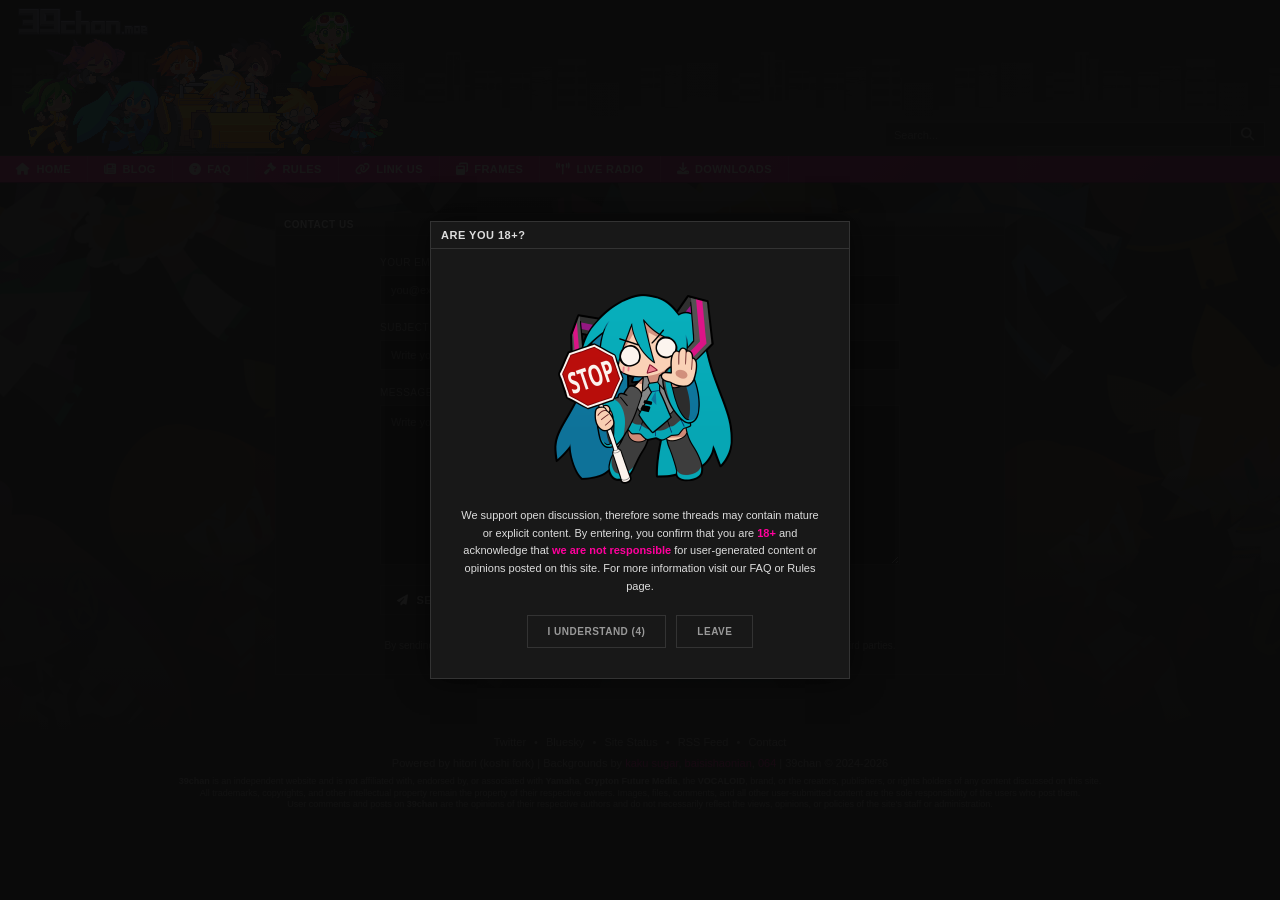
==== new-frontpage/contact.html @ f757caf3 "new frontpage" ====
<!DOCTYPE html>
<html lang="en">
<head>
    <meta charset="UTF-8">
    <meta name="viewport" content="width=device-width, initial-scale=1.0, viewport-fit=cover">

    <title>39chan - Contact Us</title>
    <meta name="description" content="Get in touch with the 39chan staff.">
    <meta name="robots" content="index, follow">

    <link rel="stylesheet" href="https://cdnjs.cloudflare.com/ajax/libs/font-awesome/6.4.0/css/all.min.css">
    <link rel="stylesheet" href="style.css">
</head>
<body>

    <div class="topbar theme-surface" id="topbar" role="banner">
        <div class="topbar-main">
            <button class="btn-icon" id="menuBtn" aria-label="Open menu" aria-expanded="false"><i class="fas fa-bars"></i></button>
            <div class="brand">
                <img src="items/39logo2.png" alt="39chan Logo">
            </div>
            <button class="btn-icon" id="searchBtn" aria-label="Search"><i class="fas fa-search"></i></button>
        </div>
        <div class="topbar-search">
            <input type="text" id="searchInput" placeholder="Search...">
            <button class="chan-app-btn-text" id="searchCancel">Cancel</button>
        </div>
    </div>

    <header class="site-header theme-surface">
        <div class="logo">
            <a href="/"><img src="items/39logo.png" alt="Logo"></a>
        </div>
        <div class="header-actions">
            <div class="header-search">
                <input type="text" placeholder="Search...">
                <button><i class="fas fa-search"></i></button>
            </div>
        </div>
    </header>

    <nav class="forumnav">
        <div class="tabs">
            <a href="/" class="tab"><i class="fas fa-home"></i> Home</a>
            <a href="blog.html" class="tab"><i class="fas fa-newspaper"></i> Blog</a>
            <a href="faq.html" class="tab"><i class="fas fa-question-circle"></i> FAQ</a>
            <a href="rules.html" class="tab"><i class="fas fa-gavel"></i> Rules</a>
            <a href="linkus.html" class="tab"><i class="fas fa-link"></i> Link Us</a>
            <a href="/frames" class="tab"><i class="fas fa-window-restore"></i> Frames</a>
            <a href="https://radio.39chan.moe/" class="tab"><i class="fas fa-broadcast-tower"></i> Live Radio</a>
            <a href="https://downloads.39chan.moe/" class="tab"><i class="fas fa-download"></i> Downloads</a>
        </div>
    </nav>

    <div class="wrap contact-wrap">

        <aside class="sidebar">
            <button class="drawer-close" data-drawer-close>&times; Close</button>

            <div class="box mobnav">
                <div class="box-title">SITE NAVIGATION</div>
                <div class="box-body mobtabs">
                    <a href="/" class="mobtab"><i class="fas fa-home"></i> Home</a>
                    <a href="blog.html" class="mobtab"><i class="fas fa-newspaper"></i> Blog</a>
                    <a href="faq.html" class="mobtab"><i class="fas fa-question-circle"></i> FAQ</a>
                    <a href="rules.html" class="mobtab"><i class="fas fa-gavel"></i> Rules</a>
                    <a href="linkus.html" class="mobtab"><i class="fas fa-link"></i> Link Us</a>
                    <a href="https://radio.39chan.moe/" class="mobtab"><i class="fas fa-broadcast-tower"></i> Live Radio</a>
                    <a href="https://downloads.39chan.moe/" class="mobtab"><i class="fas fa-download"></i> Downloads</a>
                </div>
            </div>
        </aside>

        <main class="main">
            <div class="box">
                <div class="box-title">CONTACT US</div>
                <div class="box-body" style="padding: 20px;">

                    <form class="contact-form" id="contactForm" novalidate>

                        <div class="contact-field" id="fieldEmail">
                            <label for="ctEmail">Your Email</label>
                            <input type="email" id="ctEmail" name="email" placeholder="you@example.com" autocomplete="email" required>
                            <span class="field-error">Please enter a valid email address.</span>
                        </div>

                        <div class="contact-field" id="fieldSubject">
                            <label for="ctSubject">Subject</label>
                            <input type="text" id="ctSubject" name="subject" placeholder="Write your subject here..." maxlength="150" required>
                            <span class="field-error">Please enter a subject.</span>
                        </div>

                        <div class="contact-field" id="fieldBody">
                            <label for="ctBody">Message</label>
                            <textarea id="ctBody" name="body" placeholder="Write your message here..." required></textarea>
                            <span class="field-error">Please enter a message.</span>
                        </div>

                        <div class="contact-submit-row">
                            <button type="submit" class="contact-submit"><i class="fas fa-paper-plane"></i> Send</button>
                            <span class="contact-status" id="contactStatus"></span>
                        </div>

                    </form>

                    <p class="contact-note">By sending a message you agree it may be reviewed by 39chan staff. We do not share your email with third parties.</p>

                </div>
            </div>
        </main>

        <aside class="panel">
            <button class="drawer-close" data-drawer-close>&times; Close</button>
        </aside>

    </div>

    <div class="backdrop" id="backdrop"></div>

    <nav class="dock" id="dock">
        <button class="nav-item nav-arrow" data-nav="info" aria-label="Open left sidebar">
            <span class="nav-icon"><i class="fas fa-chevron-left"></i></span>
        </button>
        <button class="nav-item active" data-nav="home" aria-label="Home">
            <span class="nav-icon"><i class="fas fa-home"></i></span><span class="nav-label">Home</span>
        </button>
        <button class="nav-item" data-nav="search" aria-label="Search">
            <span class="nav-icon"><i class="fas fa-search"></i></span><span class="nav-label">Search</span>
        </button>
        <button class="nav-item nav-arrow" data-nav="threads" aria-label="Open links sidebar">
            <span class="nav-icon"><i class="fas fa-chevron-right"></i></span>
        </button>
    </nav>

    <footer class="footer">
        <div class="links">
            <a href="https://x.com/39chanmoe">Twitter</a> &bull;
            <a href="https://bsky.app/profile/39chan.moe">Bluesky</a> &bull;
            <a href="https://stats.uptimerobot.com/OdWm6iTfcy">Site Status</a> &bull;
            <a href="https://39chan.moe/rss.xml">RSS Feed</a> &bull;
            <a href="contact.html">Contact</a>
        </div>
        <div>Powered by hitori (koshi fork) | Backgrounds by <a href="https://twitter.com/intent/user?user_id=16203043">kaku sugar</a>, <a href="https://twitter.com/intent/user?user_id=726438981496246272">baisishaonian</a>, <a href="https://twitter.com/intent/user?user_id=1307204963022503939">064</a> | 39chan &copy; 2024-2026</div>
        <div style="margin-top: 6px; font-size: 9px;">
          <p>
        <strong>39chan</strong> is an independent website and is not affiliated with,
        endorsed by, or associated with <strong>Yamaha</strong>, <strong>Crypton Future Media</strong>, the
        <strong>VOCALOID</strong>, brand, or the creators, publishers, or rights
        holders of any content discussed on this site.
    </p>

    <p>
        All trademarks, copyrights, and other intellectual property remain the
        property of their respective owners. Images, files, comments, and all other user-submitted content are the
        sole responsibility of the users who post them.
    </p>

    <p>User comments and posts on <strong>39chan</strong> are the opinions of
        their respective authors and do not necessarily reflect the views,
        opinions, or policies of the site's staff or administration.</p>
        </div>
    </footer>

    <script src="scripts.js"></script>
    <script src="verify.js"></script>
    <script>
        (function () {
            var form = document.getElementById('contactForm');
            var status = document.getElementById('contactStatus');

            var fields = [
                { wrap: document.getElementById('fieldEmail'), input: document.getElementById('ctEmail'), validate: function (v) { return /^[^\s@]+@[^\s@]+\.[^\s@]+$/.test(v.trim()); } },
                { wrap: document.getElementById('fieldSubject'), input: document.getElementById('ctSubject'), validate: function (v) { return v.trim().length > 0; } },
                { wrap: document.getElementById('fieldBody'), input: document.getElementById('ctBody'), validate: function (v) { return v.trim().length > 0; } }
            ];

            fields.forEach(function (f) {
                f.input.addEventListener('input', function () {
                    if (f.wrap.classList.contains('invalid') && f.validate(f.input.value)) {
                        f.wrap.classList.remove('invalid');
                    }
                });
            });

            form.addEventListener('submit', function (e) {
                e.preventDefault();

                var allValid = true;
                fields.forEach(function (f) {
                    if (!f.validate(f.input.value)) {
                        f.wrap.classList.add('invalid');
                        allValid = false;
                    } else {
                        f.wrap.classList.remove('invalid');
                    }
                });

                if (!allValid) {
                    status.textContent = 'Please fix the highlighted fields.';
                    status.classList.remove('ok');
                    status.classList.add('visible');
                    return;
                }

                status.textContent = 'Message ready to send — connect this form to your backend to deliver it.';
                status.classList.add('visible', 'ok');
            });
        })();
    </script>
</body>
</html>
---- new-frontpage/style.css ----
:root {
    --chan-pink: #ff009c;
    --chan-bg-main: #181818;
    --chan-bg-alt: #202020;
    --chan-border: #333;
    --chan-text: #ddd;
    --chan-text-dim: #999;
}

body.miku-mode {
    --chan-pink: #39c5bb;
}

body.miku-mode.theme-base,
body.miku-mode {
    background-image:
        linear-gradient(
            to bottom,
            rgba(24,24,24,0.8) 0%,
            rgba(24,24,24,0.8) 18%,
            rgba(24,24,24,0.8) 28%,
            rgba(24,24,24,0.8) 36%,
            rgba(24,24,24,0.8) 44%,
            rgba(24,24,24,0.80) 52%,
            rgba(24,24,24,0.85) 59%,
            rgba(24,24,24,0.93) 66%,
            var(--chan-bg-main) 88%,
            var(--chan-bg-main) 100%
        ),
        url("back_mm.png");
}

body.miku-mode .forumnav {
    background: #39c5bb;
    border-bottom: 1px solid #146862;
}

body.teto-mode {
    --chan-pink: #ff0028;
}

body.teto-mode.theme-base,
body.teto-mode {
    background-image:
        linear-gradient(
            to bottom,
            rgba(24,24,24,0.8) 0%,
            rgba(24,24,24,0.8) 18%,
            rgba(24,24,24,0.8) 28%,
            rgba(24,24,24,0.8) 36%,
            rgba(24,24,24,0.8) 44%,
            rgba(24,24,24,0.80) 52%,
            rgba(24,24,24,0.85) 59%,
            rgba(24,24,24,0.93) 66%,
            var(--chan-bg-main) 88%,
            var(--chan-bg-main) 100%
        ),
        url("back_te.png");
}

body.teto-mode .forumnav {
    background: #ff0028;
    border-bottom: 1px solid #b80024;
}

.miku-toast {
    position: fixed;
    bottom: 20px;
    left: 50%;
    transform: translateX(-50%) translateY(20px);
    max-width: 90%;
    width: 380px;
    display: flex;
    align-items: center;
    gap: 10px;
    background-color: var(--chan-bg-main);
    border: 1px solid var(--chan-pink);
    color: var(--chan-text);
    padding: 10px 14px;
    font-size: 11px;
    line-height: 1.4;
    box-shadow: 0 4px 20px rgba(0, 0, 0, 0.5);
    z-index: 1000;
    opacity: 0;
    transition: opacity 0.3s ease, transform 0.3s ease;
}

.miku-toast-icon {
    flex-shrink: 0;
    width: 32px;
    height: 32px;
    object-fit: contain;
}

.miku-toast.visible {
    opacity: 1;
    transform: translateX(-50%) translateY(0);
}

* {
    box-sizing: border-box;
    margin: 0;
    padding: 0;
}

body.theme-base,
body {
    background-color: var(--chan-bg-main);
    background-image:
        linear-gradient(
            to bottom,
            rgba(24,24,24,0.8) 0%,
            rgba(24,24,24,0.8) 18%,
            rgba(24,24,24,0.8) 28%,
            rgba(24,24,24,0.8) 36%,
            rgba(24,24,24,0.8) 44%,
            rgba(24,24,24,0.80) 52%,
            rgba(24,24,24,0.85) 59%,
            rgba(24,24,24,0.93) 66%,
            var(--chan-bg-main) 88%,
            var(--chan-bg-main) 100%
        ),
        url("back.png");
    background-repeat: no-repeat, no-repeat;
    background-position: top center, top center;
    background-size: 100% 100%, cover;
    background-attachment: fixed, fixed;
    color: var(--chan-text);
    font-family: Verdana, Geneva, Tahoma, sans-serif;
    font-size: 11px;
    line-height: 1.3;
}

@media (max-width: 900px), (hover: none) and (pointer: coarse) {
    body.theme-base,
    body {
        background-image: none;
    }
}

a {
    color: var(--chan-pink);
    text-decoration: none;
}

.theme-surface {
    background-color: var(--chan-bg-main);
    border-bottom: 1px solid var(--chan-border);
}

.dim {
    color: var(--chan-text-dim);
}

.center {
    text-align: center;
}

.box {
    border: 1px solid var(--chan-border);
    background-color: var(--chan-bg-main);
    margin-bottom: 10px;
}

.main .box {
    margin-bottom: 15px;
}

.box-title {
    background: linear-gradient(
        to bottom,
        #292929 0%,
        #282828 18%,
        #262626 45%,
        #242424 65%,
        #1f1f1f 100%
    );
    border-bottom: 1px solid var(--chan-border);
	text-shadow: var(--chan-bg-main) 0px -1px 0px;
    padding: 4px 8px;
    font-weight: bold;
    text-transform: uppercase;
    font-size: 10px;
    letter-spacing: 0.5px;
}

.box-title-alt {
    background-color: var(--chan-bg-alt);
}

.box-title-flex {
    display: flex;
    justify-content: space-between;
    align-items: center;
}

.collapse-toggle {
    display: none;
    border: 1px solid var(--chan-border);
    background: transparent;
    color: var(--chan-text-dim);
    width: 16px;
    height: 16px;
    line-height: 14px;
    padding: 0;
    font-size: 11px;
    font-family: Verdana, sans-serif;
    cursor: pointer;
    flex-shrink: 0;
    transition: border-color 0.15s ease, color 0.15s ease, transform 0.15s ease;
}

.collapse-toggle:hover {
    border-color: var(--chan-pink);
    color: var(--chan-pink);
}

.collapse-toggle:active {
    transform: scale(0.9);
}

.collapsible {
    overflow: hidden;
    max-height: 1200px;
    opacity: 1;
    transition: max-height 0.3s ease, opacity 0.25s ease, padding 0.3s ease, margin 0.3s ease;
}

.collapsible.no-anim {
    transition: none;
}

.box.collapsed > .collapsible {
    max-height: 0;
    opacity: 0;
    padding-top: 0;
    padding-bottom: 0;
    margin-top: 0;
    margin-bottom: 0;
}

@media (min-width: 901px) and (hover: hover) and (pointer: fine) {
    .collapse-toggle {
        display: inline-block;
    }
}

/* FEATURED THREADS can also be collapsed on mobile */
.collapse-toggle--mobile {
    display: inline-block;
}

@media (hover: none) and (pointer: coarse) {
    .collapse-toggle--mobile {
        width: 22px;
        height: 22px;
        line-height: 20px;
        font-size: 14px;
    }
}

.box-title h2 {
    font-size: 11px;
    text-transform: uppercase;
}

.box-body {
    padding: 8px;
}

.box-body:has(> .ranklist) {
    padding-top: 0;
}

.banner {
    width: 100%;
    display: block;
    margin-bottom: 6px;
    border: 1px solid var(--chan-border);
}

.banner:last-child {
    margin-bottom: 0;
}

.promo {
    max-width: 350px;
    width: 100%;
    display: block;
    margin: auto;
    margin-bottom: 6px;
}

.promo-wrap {
    margin-bottom: 10px;
}

.mascot {
    display: block;
    margin: 0 auto 8px;
}

.btn-accent {
    display: inline-block;
    border: 1px solid var(--chan-border);
    color: var(--chan-text-dim);
    background: transparent;
    padding: 2px 6px;
    font-size: 10px;
    font-family: Verdana, sans-serif;
    font-weight: normal;
    text-transform: none;
    letter-spacing: normal;
    cursor: pointer;
    text-decoration: none;
    transition: border-color 0.15s ease, color 0.15s ease;
}

.btn-accent:hover {
    border-color: var(--chan-pink);
    color: var(--chan-pink);
}

.title-actions {
    display: flex;
    align-items: center;
    gap: 6px;
    flex-shrink: 0;
}

.sep {
    height: 1px;
    background-color: var(--chan-border);
    margin: 6px 0;
}

.site-header {
    display: flex;
    justify-content: space-between;
    align-items: center;
    padding: 0px 15px;
	padding-top: 5px;
    position: relative;
    background-image: url("items/headerbg.png");
    background-size: auto 100%;
    background-position: left center;
    background-repeat: repeat-x;
}

.logo img {
    height: 150px;
    display: block;
}

@media (hover: hover) and (pointer: fine) {
    .logo img:hover {
        filter: brightness(1.15);
    }
}

.header-actions {
    display: flex;
    flex-direction: column;
    gap: 6px;
    width: 380px;
    position: absolute;
    right: 15px;
    bottom: 8px;
}

.chan-header-clock {
    display: flex;
    align-items: center;
    gap: 8px;
    background: var(--chan-bg-main);
    border: 1px dashed var(--chan-border);
    padding: 5px 10px;
    width: 100%;
}

.clock-icon {
    flex-shrink: 0;
    display: block;
}

.clock-lines {
    display: flex;
    flex-direction: column;
    flex-grow: 1;
    gap: 2px;
    min-width: 0;
}

.clock-main {
    display: flex;
    align-items: center;
    gap: 8px;
}

.clock-date {
    color: var(--chan-text-dim);
    flex-grow: 1;
}

.clock-time {
    font-weight: bold;
    color: var(--chan-text);
    white-space: nowrap;
}

/*
.clock-est {
    font-size: 10px;
    color: #d4d4d4;
    white-space: nowrap;
    overflow: hidden;
    text-overflow: ellipsis;
}
*/

.header-search {
    display: flex;
    align-items: center;
    background: var(--chan-bg-main);
    border: 1px solid var(--chan-border);
    width: 100%;
}

.header-search input {
    background: transparent;
    border: none;
    color: var(--chan-text);
    padding: 4px 8px;
    width: 100%;
    outline: none;
    font-family: Verdana, sans-serif;
    font-size: 11px;
}

.header-search button {
    background: transparent;
    border: none;
    border-left: 1px solid var(--chan-border);
    color: var(--chan-text-dim);
    padding: 4px 10px;
    cursor: pointer;
}

.header-search button:hover {
    color: var(--chan-pink);
}

.forumnav {
    background: linear-gradient(135deg, #ff2ea6, #b3006e);
    border-bottom: 1px solid #7a004a;
    display: flex;
    align-items: center;
    justify-content: space-between;
    gap: 12px;
}

.tabs {
    display: flex;
    flex-wrap: wrap;
    min-width: 0;
}

.navquote {
    font-style: italic;
    font-size: 11px;
    color: rgba(255, 255, 255, 0.85);
    padding: 0 16px 0 8px;
    white-space: nowrap;
    overflow: hidden;
    text-overflow: ellipsis;
    max-width: 320px;
    flex-shrink: 1;
}

.tab {
    display: flex;
    align-items: center;
    gap: 6px;
    padding: 6px 16px;
    color: #fff;
    font-weight: bold;
    font-size: 11px;
    text-transform: uppercase;
    letter-spacing: 0.4px;
    border-right: 1px solid rgba(255, 255, 255, 0.15);
    white-space: nowrap;
}

.tab i {
    font-size: 12px;
}

.tab:hover {
    background: rgba(255, 255, 255, 0.12);
    text-decoration: none;
}

.tab.active {
    background: rgba(0, 0, 0, 0.2);
    box-shadow: inset 0 -2px 0 #fff;
}

.mobnav {
    display: none;
}

.mobtabs {
    display: flex;
    flex-direction: column;
    padding: 4px 0;
}

.mobtab {
    display: flex;
    align-items: center;
    gap: 8px;
    padding: 8px 10px;
    color: var(--chan-text);
    font-size: 11px;
    font-weight: bold;
    border-bottom: 1px solid var(--chan-border);
}

.mobtab:not(:has(~ .mobtab:not(.hidden))) {
    border-bottom: none;
}

.mobtab i:first-child {
    width: 14px;
    color: var(--chan-pink);
    text-align: center;
}

.mobtab.active {
    color: var(--chan-pink);
}

.mobtab:hover {
    text-decoration: none;
    background: var(--chan-bg-alt);
}

.wrap {
    display: grid;
    grid-template-columns: 210px minmax(0, 1fr) 210px;
    gap: 10px;
    max-width: 1500px;
    margin: 10px auto;
    padding: 0 10px;
    align-items: start;
}

.main {
    min-width: 0;
}

.stat {
    display: flex;
    justify-content: space-between;
    margin-bottom: 4px;
}

.stat span:last-child {
    font-weight: bold;
}

.box-time {
    text-align: center;
    padding: 10px 5px;
}

.box-time h2 {
    margin-top: 4px;
    font-size: 14px;
    color: var(--chan-text);
}

.affiliates {
    display: grid;
    grid-template-columns: 1fr 1fr;
    gap: 4px;
}

.affiliate img {
    margin: auto;
    max-width: 88px;
    width: 100%;
    height: 31px;
    display: block;
    border: 1px solid var(--chan-border);
}

.ranklist {
    list-style: none;
    margin: 0;
    padding: 0;
}

.ranklist li {
    display: flex;
    align-items: center;
    gap: 8px;
    padding: 4px 0px;
    border-bottom: 1px solid var(--chan-border);
}

.ranklist li:not(:has(~ li:not(.hidden))) {
    border-bottom: none;
}

.ranklist li.ranklist-loading {
    justify-content: center;
    padding: 10px 0;
}

.ranklist li.ranklist-loading img {
    display: block;
    width: 24px;
    height: 24px;
}

.ranklist .rank {
    color: var(--chan-pink);
    font-weight: bold;
    width: 14px;
    flex-shrink: 0;
    text-align: right;
}

.ranklist .rank-icon {
    width: 24px;
    height: 24px;
    flex-shrink: 0;
    border: 1px solid var(--chan-border);
    background-color: var(--chan-bg-main);
    object-fit: cover;
}

.ranklist li.featured-row {
    flex-direction: column;
    gap: 4px;
}

.ranklist a.featured-link {
    display: flex;
    flex-direction: column;
    align-items: center;
    gap: 4px;
    width: 100%;
    white-space: normal;
    overflow: visible;
    text-overflow: clip;
}

.ranklist .rank-featured-top {
    display: flex;
    align-items: center;
    gap: 6px;
}

.ranklist .rank-featured-top .rank {
    width: auto;
    text-align: right;
}

.ranklist .rank-featured-top .rank-title {
    flex-grow: 1;
    min-width: 0;
    overflow: hidden;
    text-overflow: ellipsis;
    white-space: nowrap;
    color: var(--chan-text);
}

.ranklist a.featured-link:hover .rank-title {
    color: var(--chan-pink);
}

.ranklist li.featured-row .rank-icon {
    width: 50px;
    height: 50px;
}

.ranklist li.featured-row .thumb-icon {
    width: 120px;
    max-width: 100%;
    aspect-ratio: 16 / 9;
    object-fit: cover;
    border: 1px solid var(--chan-border);
    background-color: var(--chan-bg-main);
}

.ranklist .rank-featured-sub {
    font-size: 9px;
    color: var(--chan-text-dim);
    text-align: center;
    max-width: 100%;
    overflow: hidden;
    text-overflow: ellipsis;
    white-space: nowrap;
}

.ranklist a {
    flex-grow: 1;
    min-width: 0;
    overflow: hidden;
    text-overflow: ellipsis;
    white-space: nowrap;
    color: var(--chan-text);
}

.ranklist a:hover {
    color: var(--chan-pink);
}

.ranklist-footnote {
    font-size: 9px;
    text-align: center;
}

.ranklist-footnote a {
    color: var(--chan-text-dim);
}

.ranklist-footnote a:hover {
    color: var(--chan-pink);
}

.bloglist {
    list-style: none;
    margin: 0;
    padding: 0;
}

.bloglist li {
    display: flex;
    align-items: flex-start;
    gap: 8px;
    padding: 7px 10px;
    border-bottom: 1px solid var(--chan-border);
}

.bloglist li:not(:has(~ li:not(.hidden))) {
    border-bottom: none;
}

.bloglist .blog-icon {
    flex-shrink: 0;
    width: 12px;
    text-align: center;
    margin-top: 2px;
    font-size: 11px;
    color: var(--chan-text-dim);
}

.bloglist .blog-info {
    flex-grow: 1;
    min-width: 0;
}

.bloglist .blog-title {
    display: block;
    color: var(--chan-text);
    text-decoration: none;
    overflow: hidden;
    text-overflow: ellipsis;
    white-space: nowrap;
}

.bloglist .blog-title:hover {
    color: var(--chan-pink);
}

.bloglist .blog-meta {
    display: block;
    margin-top: 3px;
    font-size: 9px;
    color: var(--chan-text-dim);
	text-decoration: underline dotted;
}

.linklist {
    list-style: none;
    margin: 0;
    padding: 0;
}

.linklist li {
    border-bottom: 1px solid var(--chan-border);
}

.linklist li:not(:has(~ li:not(.hidden))) {
    border-bottom: none;
}

.linklist li a {
    display: block;
    padding: 5px 10px;
    color: var(--chan-text);
    text-decoration: none;
}

.linklist li a:hover {
    color: var(--chan-pink);
}

.featured {
    display: grid;
    grid-template-columns: repeat(4, 1fr);
    gap: 8px;
    padding: 8px;
}

.item {
    border: 1px solid var(--chan-border);
    background-color: var(--chan-bg-main);
    display: flex;
    flex-direction: column;
    height: 100%;
}

.item:hover {
    border-color: var(--chan-pink);
    text-decoration: none;
}

.fthumb {
    position: relative;
    width: 100%;
    aspect-ratio: 16 / 9;
    border-bottom: 1px solid var(--chan-border);
    overflow: hidden;
}

.fthumb img {
    position: absolute;
    top: 0;
    left: 0;
    width: 100%;
    height: 100%;
    object-fit: cover;
}

.star {
    position: absolute;
    top: 4px;
    right: 6px;
    color: var(--chan-pink);
    font-size: 14px;
    text-shadow: 1px 1px 1px var(--chan-bg-main);
}

.meta {
    padding: 6px;
    display: flex;
    flex-direction: column;
    justify-content: space-between;
    flex-grow: 1;
}

.ftitle {
    color: var(--chan-text);
    font-weight: bold;
    margin-bottom: 4px;
    display: -webkit-box;
    -webkit-line-clamp: 2;
    line-clamp: 2;
    -webkit-box-orient: vertical;
    overflow: hidden;
    text-overflow: ellipsis;
}

.fboard {
    color: var(--chan-pink);
    font-size: 10px;
    font-weight: bold;
}

.board {
    display: flex;
    justify-content: space-between;
    align-items: center;
    padding: 8px 10px;
    border-bottom: 1px solid var(--chan-border);
    gap: 10px;
    max-height: 150px;
    opacity: 1;
    overflow: hidden;
    cursor: pointer;
    transition: background-color 0.1s ease, max-height 0.1s ease, opacity 0.1s ease, padding 0.1s ease, border-color 0.1s ease;
}

.board:hover,
.board:focus-visible {
    background-color: rgba(255, 255, 255, 0.06);
}

.board:focus-visible {
    outline: 1px solid var(--chan-pink);
    outline-offset: -1px;
}

.board.hidden {
    max-height: 0;
    padding-top: 0;
    padding-bottom: 0;
    opacity: 0;
    border-bottom-width: 0;
    border-bottom-color: transparent;
    margin: 0;
}

/* Remove border-bottom from the last *visible* board, not just the last
   one in the DOM — a board followed only by hidden/NSFW-hidden siblings
   should look like the last item too. */
.board:not(:has(~ .board:not(.hidden))) {
    border-bottom: none;
}

body.nsfw-hidden .board:not(.hidden):not(.nsfw):not(:has(~ .board:not(.hidden):not(.nsfw))) {
    border-bottom: none;
}

.info {
    flex-grow: 1;
}

.info h3 {
    font-size: 12px;
    margin-bottom: 2px;
    display: flex;
    align-items: center;
}

.info h3 a {
    color: var(--chan-text);
    font-weight: bold;
}

.info p {
    color: var(--chan-text-dim);
    font-size: 10px;
}

.badge {
    background-color: var(--chan-pink);
    color: var(--chan-bg-main);
    text-align: center;
    font-size: 9px;
    padding: 2px 4px;
    margin-left: 6px;
    border-radius: 5px;
    font-weight: bold;
}

.recent {
    width: 170px;
    font-size: 10px;
    border-left: 1px solid var(--chan-border);
    padding-left: 10px;
    flex-shrink: 0;
}

.time {
    color: var(--chan-text-dim);
    display: flex;
    align-items: center;
    gap: 4px;
    margin-bottom: 2px;
}

.time img {
    width: 10px;
    height: 10px;
}

.topic {
    white-space: nowrap;
    overflow: hidden;
    text-overflow: ellipsis;
}

.topic a {
    color: var(--chan-text);
}

.topic a:hover {
    color: var(--chan-pink);
}

.chan-board-icon {
    order: -1;
    flex-shrink: 0;
    background-color: transparent;
    transition: background-color 0.1s ease;
}

.chan-board-icon img {
    width: 36px;
    height: 36px;
    border: 1px solid var(--chan-border);
    display: block;
    object-fit: cover;
}

.board:hover .chan-board-icon {
    background-color: var(--chan-pink);
}

.gallery {
    padding: 10px;
    max-width: 100%;
    overflow: hidden;
}

.scroll {
    display: flex;
    gap: 8px;
    overflow-x: scroll;
    padding-bottom: 10px;
    scrollbar-width: auto;
    scrollbar-color: var(--chan-pink) transparent;
    cursor: grab;
}

.scroll.dragging {
    cursor: grabbing;
    scroll-behavior: auto;
    user-select: none;
}

body.nsfw-hidden .board.nsfw {
    max-height: 0;
    padding-top: 0;
    padding-bottom: 0;
    opacity: 0;
    border-bottom-width: 0;
    border-bottom-color: transparent;
    margin: 0;
}

.scroll a {
    flex-shrink: 0;
    display: block;
}

.scroll img {
    width: 80px;
    height: 80px;
    object-fit: cover;
    border-radius: 3px;
    display: block;
    background-color: #000;
}

.scroll::-webkit-scrollbar {
    height: 14px;
}

.scroll::-webkit-scrollbar-track {
    background: transparent;
}

.scroll::-webkit-scrollbar-thumb {
    background-color: var(--chan-pink);
    border: 2px solid var(--chan-bg-main);
}

.scroll::-webkit-scrollbar-button:single-button {
    background-color: transparent;
    display: block;
    width: 20px;
}

.scroll::-webkit-scrollbar-button:single-button:horizontal:decrement {
    background-image: url("data:image/svg+xml;utf8,<svg xmlns='http://www.w3.org/2000/svg' viewBox='0 0 24 24' fill='%23ff009c'><path d='M15.41 16.59L10.83 12l4.58-4.59L14 6l-6 6 6 6 1.41-1.41z'/></svg>");
    background-size: 14px;
    background-repeat: no-repeat;
    background-position: center;
}

.scroll::-webkit-scrollbar-button:single-button:horizontal:increment {
    background-image: url("data:image/svg+xml;utf8,<svg xmlns='http://www.w3.org/2000/svg' viewBox='0 0 24 24' fill='%23ff009c'><path d='M8.59 16.59L13.17 12 8.59 7.41 10 6l6 6-6 6-1.41-1.41z'/></svg>");
    background-size: 14px;
    background-repeat: no-repeat;
    background-position: center;
}

.activity {
    display: grid;
    grid-template-columns: 1fr 1fr;
    gap: 15px;
    margin-bottom: 0px;
}

.chan-activity-col {
    margin-bottom: 0;
    min-width: 0;
}

.posts {
    padding: 6px 10px;
}

.line {
    padding: 6px 2px;
    border-bottom: 1px solid var(--chan-border);
    overflow-wrap: anywhere;
}

.line:not(:has(~ .line:not(.hidden))) {
    border-bottom: none;
}

.pboard {
    color: var(--chan-pink);
    font-weight: bold;
    text-decoration: none;
}

.pboard:hover {
    color: var(--chan-pink);
    text-decoration: underline;
}

.snippet {
    color: var(--chan-text);
    font-style: italic;
}

.snippet-link {
    color: #fff;
    text-decoration: none;
}

.snippet-link:hover {
    color: #fff;
    text-decoration: underline;
}

.threads {
    padding: 4px 8px;
}

.thread {
    display: flex;
    align-items: center;
    gap: 10px;
    padding: 8px 2px;
    border-bottom: 1px solid var(--chan-border);
    transition: background-color 0.15s ease;
}

.thread:not(:has(~ .thread:not(.hidden))) {
    border-bottom: none;
}

.thread:hover {
    background-color: rgba(255, 255, 255, 0.06);
    text-decoration: none;
}

.tthumb {
    width: 44px;
    height: 44px;
    flex-shrink: 0;
    border: 1px solid var(--chan-border);
    overflow: hidden;
    background-color: #000;
}

.tthumb img {
    width: 100%;
    height: 100%;
    object-fit: cover;
    display: block;
}

.chan-active-thread-info {
    min-width: 0;
}

.tboard {
    color: var(--chan-pink);
    font-weight: bold;
    font-size: 9px;
    text-transform: uppercase;
    letter-spacing: 0.3px;
    margin-bottom: 1px;
}

.ttitle {
    color: var(--chan-text);
    font-weight: bold;
    font-size: 11px;
    white-space: nowrap;
    overflow: hidden;
    text-overflow: ellipsis;
}

.tmeta {
    color: var(--chan-text-dim);
    font-size: 9px;
    margin-top: 2px;
}

.partners {
    max-width: 1400px;
    margin: 20px auto 0;
    padding: 15px 10px 0;
    border-top: 1px solid var(--chan-border);
    text-align: center;
}

.ptitle {
    font-weight: bold;
    text-transform: uppercase;
    font-size: 10px;
    letter-spacing: 0.5px;
    color: var(--chan-text-dim);
    margin-bottom: 10px;
}

.badges {
    display: flex;
    flex-wrap: wrap;
    justify-content: center;
    gap: 6px;
    margin-bottom: 8px;
}

.badges a {
    display: block;
}

.badges img {
    width: 88px;
    height: 31px;
    object-fit: cover;
    border: 1px solid var(--chan-border);
    display: block;
}

.apply {
    font-size: 9px;
    color: var(--chan-text-dim);
}

.footer {
    text-align: center;
    padding: 15px;
    color: var(--chan-text-dim);
    margin-top: 15px;
}

.links {
    margin-bottom: 6px;
}

.links a {
    color: var(--chan-text-dim);
    margin: 0 5px;
}

.links a:hover {
    color: var(--chan-pink);
}

@media (max-width: 1100px) {
    .navquote {
        display: none;
    }
}

@media (max-width: 992px) {
    .wrap {
        grid-template-columns: 1fr;
    }

    .featured {
        grid-template-columns: repeat(2, 1fr);
    }

    .sidebar {
        order: 2;
    }

    .main {
        order: 1;
    }

    .panel {
        order: 3;
    }
}

@media (max-width: 700px) {
    .activity {
        grid-template-columns: 1fr;
        gap: 10px;
    }
}

@media (max-width: 600px) {
    .featured {
        grid-template-columns: repeat(2, 1fr);
    }

    .site-header {
        flex-direction: column;
        gap: 10px;
    }

    .header-actions {
        position: static;
        width: 100%;
    }

    .recent {
        display: none;
    }

    .tabs {
        flex-wrap: nowrap;
        overflow-x: auto;
        -webkit-overflow-scrolling: touch;
    }
}

.topbar,
.dock,
.backdrop,
.drawer-close,
.mob-clock {
    display: none;
}

@media (max-width: 640px) and (max-aspect-ratio: 7/10) {
    html {
        -webkit-tap-highlight-color: transparent;
    }

    body {
        overscroll-behavior-y: contain;
        padding-top: 56px;
        padding-bottom: calc(58px + env(safe-area-inset-bottom));
    }

    body.drawer-locked {
        overflow: hidden;
    }

    .site-header {
        display: none;
    }

    .forumnav {
        display: none;
    }

    .mobnav {
        display: block;
    }

    .mob-clock {
        display: flex;
        align-items: center;
        gap: 8px;
        padding: 5px 10px;
    }

    .mob-clock .clock-icon {
        flex-shrink: 0;
        display: block;
    }

    .mob-clock .clock-lines {
        display: flex;
        flex-direction: column;
        flex-grow: 1;
        gap: 2px;
        min-width: 0;
    }

    .mob-clock .clock-main {
        display: flex;
        align-items: center;
        gap: 8px;
    }

    .mob-clock .clock-date {
        color: var(--chan-text-dim);
        flex-grow: 1;
    }

    .mob-clock .clock-time {
        font-weight: bold;
        color: var(--chan-text);
        white-space: nowrap;
    }

    /*
    .mob-clock .clock-est {
        font-size: 10px;
        color: var(--chan-text-dim);
        white-space: nowrap;
        overflow: hidden;
        text-overflow: ellipsis;
    }
    */

    .topbar {
        display: block;
        position: fixed;
        top: 0;
        left: 0;
        right: 0;
        z-index: 400;
        padding-top: env(safe-area-inset-top);
    }

    .topbar-main {
        display: flex;
        align-items: center;
        justify-content: space-between;
        height: 56px;
        padding: 0 4px;
    }

    .topbar-search {
        display: none;
        align-items: center;
        height: 56px;
        padding: 0 10px;
        gap: 8px;
    }

    .topbar.search-active .topbar-main {
        display: none;
    }

    .topbar.search-active .topbar-search {
        display: flex;
    }

    .btn-icon {
        background: transparent;
        border: none;
        color: var(--chan-text);
        font-size: 18px;
        width: 42px;
        height: 42px;
        line-height: 1;
        cursor: pointer;
    }

    .btn-icon:active {
        color: var(--chan-pink);
    }

    .brand {
        display: flex;
        align-items: center;
    }

    .brand img {
        height: 28px;
        width: auto;
        display: block;
    }

    .topbar-search input {
        flex: 1;
        background: #101010;
        border: 1px solid var(--chan-border);
        color: var(--chan-text);
        padding: 9px 10px;
        font-family: Verdana, sans-serif;
        font-size: 13px;
        outline: none;
    }

    .topbar-search input:focus {
        border-color: var(--chan-pink);
    }

    .chan-app-btn-text {
        background: transparent;
        border: none;
        color: var(--chan-pink);
        font-weight: bold;
        font-size: 12px;
        padding: 8px 2px;
        cursor: pointer;
    }

    .wrap {
        display: block;
        margin: 0;
        padding: 0;
    }

    .main {
        padding: 8px 0 4px;
    }

    .sidebar,
    .panel {
        position: fixed;
        top: 0;
        bottom: 0;
        width: 82%;
        max-width: 300px;
        z-index: 500;
        overflow-y: auto;
        background-color: var(--chan-bg-main);
        padding: 12px;
        padding-top: calc(56px + env(safe-area-inset-top) + 12px);
        padding-bottom: calc(58px + env(safe-area-inset-bottom) + 12px);
        margin: 0;
        transition: transform 0.3s ease;
    }

    .sidebar {
        left: 0;
        border-right: 1px solid var(--chan-border);
        box-shadow: 4px 0 20px rgba(0, 0, 0, 0.5);
        transform: translateX(-105%);
    }

    .panel {
        right: 0;
        border-left: 1px solid var(--chan-border);
        box-shadow: -4px 0 20px rgba(0, 0, 0, 0.5);
        transform: translateX(105%);
    }

    .sidebar.drawer-open,
    .panel.drawer-open {
        transform: translateX(0);
    }

    .drawer-close {
        display: block;
        width: 100%;
        background: transparent;
        border: 1px solid var(--chan-border);
        color: var(--chan-text-dim);
        padding: 9px;
        margin-bottom: 12px;
        font-family: Verdana, sans-serif;
        font-size: 11px;
        text-transform: uppercase;
        letter-spacing: 0.5px;
        cursor: pointer;
    }

    .drawer-close:active {
        border-color: var(--chan-pink);
        color: var(--chan-pink);
    }

    .backdrop {
        display: block;
        position: fixed;
        inset: 0;
        background: rgba(0, 0, 0, 0.55);
        z-index: 450;
        opacity: 0;
        pointer-events: none;
        transition: opacity 0.3s ease;
    }

    .backdrop.active {
        opacity: 1;
        pointer-events: auto;
    }

    .dock {
        display: flex;
        position: fixed;
        left: 0;
        right: 0;
        bottom: 0;
        z-index: 400;
        background-color: var(--chan-bg-main);
        border-top: 1px solid var(--chan-border);
        padding-bottom: env(safe-area-inset-bottom);
    }

    .nav-item {
        flex: 1;
        display: flex;
        flex-direction: column;
        align-items: center;
        justify-content: center;
        gap: 2px;
        background: transparent;
        border: none;
        color: var(--chan-text-dim);
        padding: 8px 0 6px;
        font-family: Verdana, sans-serif;
        cursor: pointer;
    }

    .nav-icon {
        font-size: 18px;
        line-height: 1;
    }

    .nav-label {
        font-size: 9px;
        text-transform: uppercase;
        letter-spacing: 0.3px;
    }

    .nav-item.active {
        color: var(--chan-pink);
    }

    .nav-item:active {
        transform: scale(0.92);
    }

    .nav-arrow {
        flex: 0 0 15%;
    }

    .nav-arrow .nav-icon {
        font-size: 16px;
    }

    .nav-arrow.active {
        color: var(--chan-text-dim);
    }

    .box {
        border-left: none;
        border-right: none;
        margin-bottom: 10px;
        overflow: hidden;
    }

    .main .box {
        margin-bottom: 14px;
    }

    .featured {
        grid-template-columns: repeat(2, 1fr);
        gap: 10px;
        padding: 10px;
    }

    .item {
        overflow: hidden;
    }

    .board {
        padding: 12px 10px;
    }

    .recent {
        display: none;
    }

    .chan-board-icon img {
        width: 44px;
        height: 44px;
    }

    .board:active {
        background-color: rgba(255, 255, 255, 0.05);
    }

    .btn-accent {
        padding: 5px 10px;
    }

    .gallery {
        padding: 10px 0;
    }

    .scroll {
        scroll-snap-type: x proximity;
        padding-left: 10px;
    }

    .scroll a {
        scroll-snap-align: start;
    }

    .scroll img {
        width: 72px;
        height: 72px;
    }

    .footer {
        padding: 20px 15px 10px;
    }
}

.contact-wrap {
    grid-template-columns: 1fr;
    max-width: 750px;
    margin: 20px auto;
}

.contact-form {
    display: flex;
    flex-direction: column;
    gap: 16px;
    max-width: 520px;
    margin: 0 auto;
}

.contact-field {
    display: flex;
    flex-direction: column;
    gap: 6px;
}

.contact-field label {
    font-size: 10px;
    text-transform: uppercase;
    letter-spacing: 0.5px;
    color: var(--chan-text-dim);
}

.contact-field input,
.contact-field textarea {
    background-color: #101010;
    border: 1px solid var(--chan-border);
    color: var(--chan-text);
    padding: 8px 10px;
    font-family: Verdana, Geneva, Tahoma, sans-serif;
    font-size: 11px;
    outline: none;
    border-radius: 0;
    resize: vertical;
}

.contact-field input:focus,
.contact-field textarea:focus {
    border-color: var(--chan-pink);
}

.contact-field textarea {
    min-height: 160px;
    line-height: 1.5;
}

.contact-field .field-error {
    display: none;
    font-size: 10px;
    color: var(--chan-pink);
}

.contact-field.invalid input,
.contact-field.invalid textarea {
    border-color: var(--chan-pink);
}

.contact-field.invalid .field-error {
    display: block;
}

.contact-submit-row {
    display: flex;
    align-items: center;
    gap: 12px;
    margin-top: 4px;
}

.contact-submit {
    display: inline-flex;
    align-items: center;
    gap: 8px;
    border: 1px solid var(--chan-border);
    background: transparent;
    color: var(--chan-text);
    padding: 8px 16px;
    font-family: Verdana, sans-serif;
    font-size: 11px;
    font-weight: bold;
    text-transform: uppercase;
    letter-spacing: 0.5px;
    cursor: pointer;
    border-radius: 0;
    transition: border-color 0.15s ease, color 0.15s ease;
}

.contact-submit:hover {
    border-color: var(--chan-pink);
    color: var(--chan-pink);
}

.contact-status {
    font-size: 11px;
    color: var(--chan-text-dim);
    display: none;
}

.contact-status.visible {
    display: block;
}

.contact-status.ok {
    color: var(--chan-pink);
}

.contact-note {
    margin-top: 22px;
    font-size: 10px;
    color: var(--chan-text-dim);
    line-height: 1.7;
    text-align: center;
}
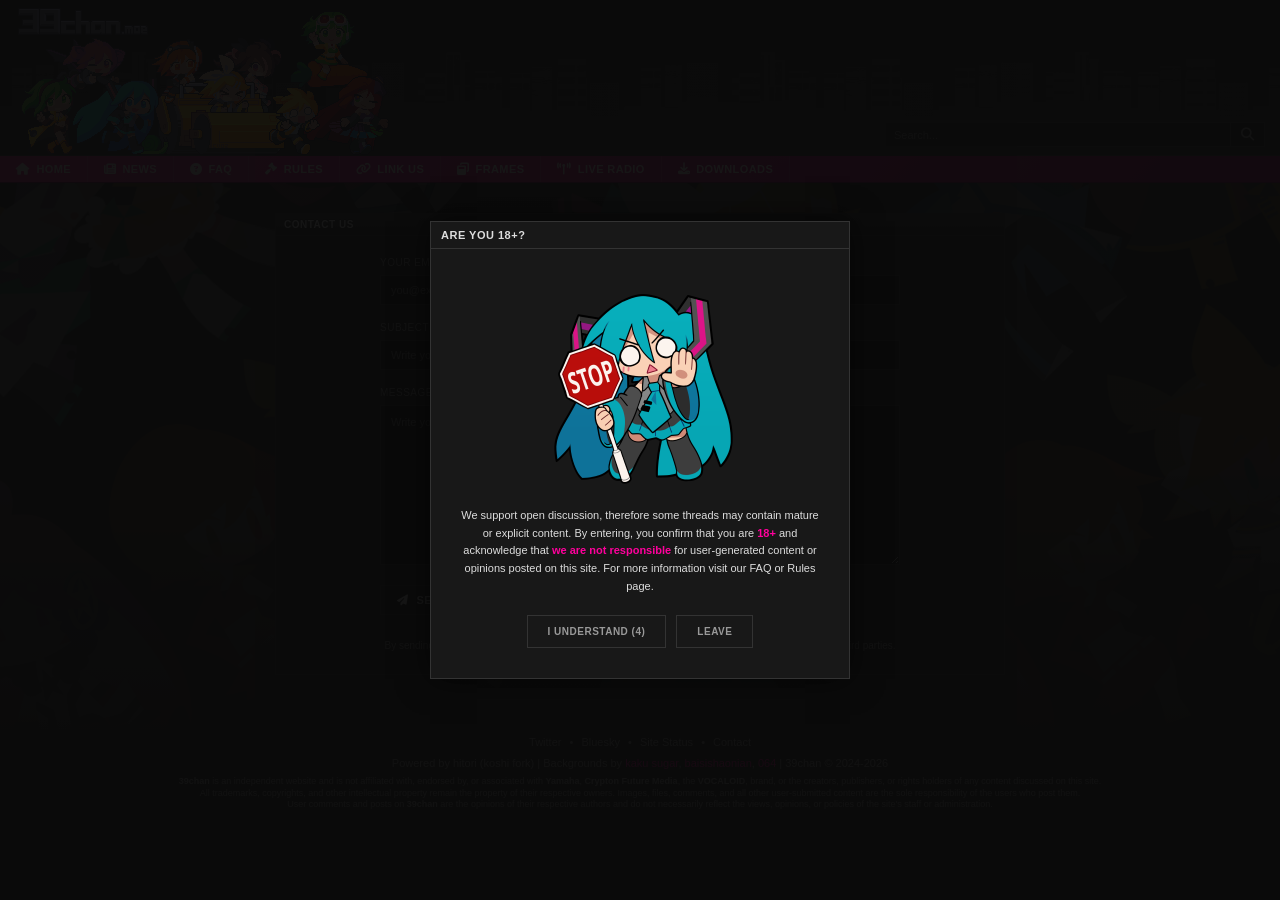
==== commit 191e0e0d: "frontend changes" ====
--- a/new-frontpage/contact.html
+++ b/new-frontpage/contact.html
@@ -42,7 +42,7 @@
     <nav class="forumnav">
         <div class="tabs">
             <a href="/" class="tab"><i class="fas fa-home"></i> Home</a>
-            <a href="blog.html" class="tab"><i class="fas fa-newspaper"></i> Blog</a>
+            <a href="news.html" class="tab"><i class="fas fa-newspaper"></i> News</a>
             <a href="faq.html" class="tab"><i class="fas fa-question-circle"></i> FAQ</a>
             <a href="rules.html" class="tab"><i class="fas fa-gavel"></i> Rules</a>
             <a href="linkus.html" class="tab"><i class="fas fa-link"></i> Link Us</a>
@@ -61,7 +61,7 @@
                 <div class="box-title">SITE NAVIGATION</div>
                 <div class="box-body mobtabs">
                     <a href="/" class="mobtab"><i class="fas fa-home"></i> Home</a>
-                    <a href="blog.html" class="mobtab"><i class="fas fa-newspaper"></i> Blog</a>
+                    <a href="news.html" class="mobtab"><i class="fas fa-newspaper"></i> News</a>
                     <a href="faq.html" class="mobtab"><i class="fas fa-question-circle"></i> FAQ</a>
                     <a href="rules.html" class="mobtab"><i class="fas fa-gavel"></i> Rules</a>
                     <a href="linkus.html" class="mobtab"><i class="fas fa-link"></i> Link Us</a>
@@ -137,8 +137,7 @@
             <a href="https://x.com/39chanmoe">Twitter</a> &bull;
             <a href="https://bsky.app/profile/39chan.moe">Bluesky</a> &bull;
             <a href="https://stats.uptimerobot.com/OdWm6iTfcy">Site Status</a> &bull;
-            <a href="https://39chan.moe/rss.xml">RSS Feed</a> &bull;
-            <a href="contact.html">Contact</a>
+            <a href="mailto:the39chanmod@proton.me">Contact</a>
         </div>
         <div>Powered by hitori (koshi fork) | Backgrounds by <a href="https://twitter.com/intent/user?user_id=16203043">kaku sugar</a>, <a href="https://twitter.com/intent/user?user_id=726438981496246272">baisishaonian</a>, <a href="https://twitter.com/intent/user?user_id=1307204963022503939">064</a> | 39chan &copy; 2024-2026</div>
         <div style="margin-top: 6px; font-size: 9px;">
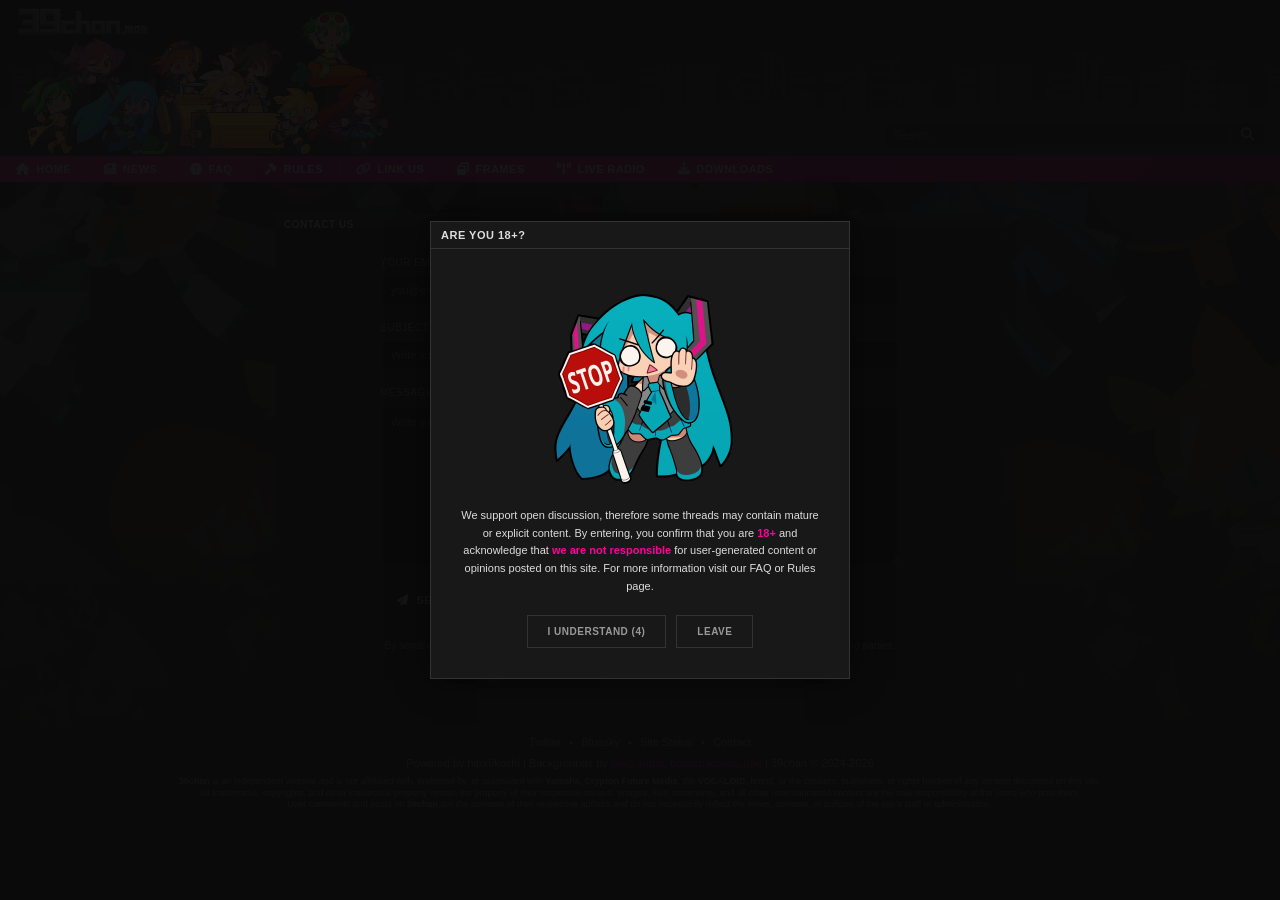
==== commit 6df53462: "tripcode supreme" ====
--- a/new-frontpage/contact.html
+++ b/new-frontpage/contact.html
@@ -139,7 +139,7 @@
             <a href="https://stats.uptimerobot.com/OdWm6iTfcy">Site Status</a> &bull;
             <a href="mailto:the39chanmod@proton.me">Contact</a>
         </div>
-        <div>Powered by hitori (koshi fork) | Backgrounds by <a href="https://twitter.com/intent/user?user_id=16203043">kaku sugar</a>, <a href="https://twitter.com/intent/user?user_id=726438981496246272">baisishaonian</a>, <a href="https://twitter.com/intent/user?user_id=1307204963022503939">064</a> | 39chan &copy; 2024-2026</div>
+        <div>Powered by hitori/koshi | Backgrounds by <a href="https://twitter.com/intent/user?user_id=16203043">kaku sugar</a>, <a href="https://twitter.com/intent/user?user_id=726438981496246272">baisishaonian</a>, <a href="https://twitter.com/intent/user?user_id=1307204963022503939">064</a> | 39chan &copy; 2024-2026</div>
         <div style="margin-top: 6px; font-size: 9px;">
           <p>
         <strong>39chan</strong> is an independent website and is not affiliated with,
